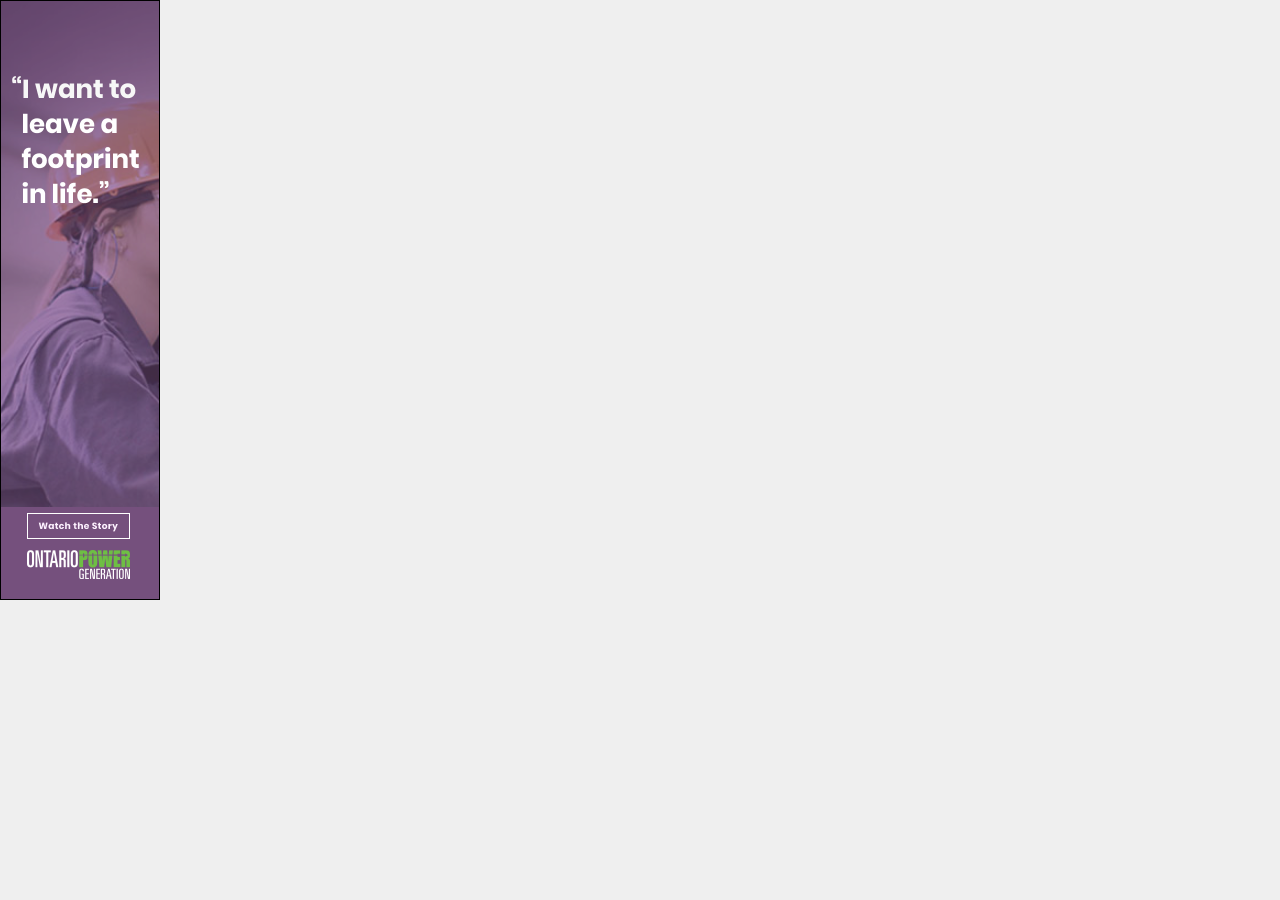
==== dev/opg_160x600/index.html @ 4f58e627 "on" ====
<!DOCTYPE html>
<html>
<head>	
	<title></title>
	<style>#banner{opacity: 0;}</style>
	<meta http-equiv="Content-Type" content="text/html; charset=utf-8">
	<meta name="ad.size" content="width=160, height=600">
	<script type="text/javascript"> var clickTag = "http://www.google.com"; </script>
	<link rel="stylesheet" href="./_styles/css/main.css" inline/>
	<script type="text/javascript" src="http://localhost:48626/takana.js"></script>
    <script type="text/javascript">takanaClient.run({host: 'localhost:48626'});</script>
</head>
<body>
<a href="javascript:window.open(window.clickTag)">
<div id="banner">
	<div class="outline"></div>
	<div class="frame frame1">
		

		<!-- <img class="retina" src="./images/f4.png" alt="" inline> -->
		<img class="retina hero" src="./images/hero.jpg" alt="" inline>		
		<div class="cover static"></div>
		<div class="cover rollover"></div>
		<img class="retina logos" src="./images/logos.png" alt="" inline>
		<!-- <div class="border"></div> -->

		<img class="retina t1" src="./images/t1.png" alt="" inline>
		
		<img class="retina masker t2 t2a" src="./images/t2a.png" alt="" inline>
		<img class="retina masker t2 t2b" src="./images/t2b.png" alt="" inline>
		<img class="retina masker t2 t2c" src="./images/t2c.png" alt="" inline>
		<img class="retina masker t2 t2d" src="./images/t2d.png" alt="" inline>

		<img class="retina masker t3 t3a" src="./images/t3a.png" alt="" inline>
		<img class="retina masker t3 t3b" src="./images/t3b.png" alt="" inline>

		<img class="retina t3 t3c" src="./images/t3c.png" alt="" inline>
		<div class="t3 greenbar"></div>


	</div>
	
</div>
</a>
</body>
<script src="https://s0.2mdn.net/ads/studio/cached_libs/tweenmax_2.1.2_min.js"></script>


<script src="_bundled/main.js" inline></script>
</html>
---- dev/opg_160x600/_styles/css/main.css ----
/*--------------------------------------------*/
/* reset */
/*--------------------------------------------*/
html, body, div, span, applet, object, iframe,
h1, h2, h3, h4, h5, h6, p, blockquote, pre,
a, abbr, acronym, address, big, cite, code,
del, dfn, em, img, ins, kbd, q, s, samp,
small, strike, strong, sub, sup, tt, var,
b, u, i, center,
dl, dt, dd, ol, ul, li,
fieldset, form, label, legend,
table, caption, tbody, tfoot, thead, tr, th, td,
article, aside, canvas, details, embed,
figure, figcaption, footer, header, hgroup,
menu, nav, output, ruby, section, summary,
time, mark, audio, video {
  margin: 0;
  padding: 0;
  border: 0;
  font-size: 100%;
  font: inherit;
  vertical-align: baseline;
}

/* HTML5 display-role reset for older browsers */
article, aside, details, figcaption, figure,
footer, header, hgroup, menu, nav, section {
  display: block;
}

body {
  line-height: 1;
}

ol, ul {
  list-style: none;
}

blockquote, q {
  quotes: none;
}

blockquote:before, blockquote:after,
q:before, q:after {
  content: '';
  content: none;
}

table {
  border-collapse: collapse;
  border-spacing: 0;
}

/*--------------------------------------------*/
/* common */
/*--------------------------------------------*/
html, body {
  box-sizing: border-box;
  margin: 0;
  padding: 0;
}

*, *:before, *:after {
  box-sizing: inherit;
}

a {
  color: inherit;
}

body {
  margin: 0;
  padding: 0;
  background-color: #EFEFEF;
}

canvas {
  display: block;
  top: 0;
  left: 0;
}

#banner {
  /* bigbox */
  width: 300px;
  height: 250px;
  overflow: hidden;
  position: relative;
  background-color: #76507e;
  -webkit-text-size-adjust: 100%;
  opacity: 1;
  cursor: pointer;
}

#banner > a {
  width: inherit;
  height: inherit;
}

canvas, .text, .frame, .outline, img {
  position: absolute;
}

img {
  vertical-align: top;
  -webkit-backface-visibility: hidden;
  -webkit-transform: translateZ(0) scale(1, 1);
}

.outline {
  z-index: 99;
  width: inherit;
  height: inherit;
  border: 1px solid black;
  pointer-events: none;
  position: absolute;
}

.frame {
  width: inherit;
  height: inherit;
  opacity: 0;
  top: 0;
  left: 0;
}

p {
  display: inline-block;
  -webkit-font-smoothing: antialiased;
  -moz-osx-font-smoothing: grayscale;
}

sup {
  font-size: 50%;
  vertical-align: top;
  position: relative;
  left: -3px;
}

.shadow {
  -webkit-filter: drop-shadow(5px 5px 9px black);
  filter: drop-shadow(5px 5px 9px black);
}

.retina {
  -webkit-transform: translate(0px, 0px) scale(0.5, 0.5);
  -ms-transform: translate(0px, 0px) scale(0.5, 0.5);
  transform: translate(0px, 0px) scale(0.5, 0.5);
  -webkit-backface-visibility: hidden;
  backface-visibility: hidden;
  -webkit-perspective: 1000px;
  perspective: 1000px;
  position: absolute;
  -webkit-transform-origin: 0 0;
  -ms-transform-origin: 0 0;
  transform-origin: 0 0;
  image-rendering: -webkit-optimize-contrast;
}

#legalBtn:hover ~ #legalContent {
  opacity: 1;
}

#legalContent {
  width: 100%;
  height: 100%;
  background-color: rgba(0, 0, 0, 0.9);
  -webkit-transform: translate(0px, 0px);
  -ms-transform: translate(0px, 0px);
  transform: translate(0px, 0px);
  -webkit-backface-visibility: hidden;
  backface-visibility: hidden;
  -webkit-perspective: 1000px;
  perspective: 1000px;
  position: absolute;
  color: white;
  font-family: 'Helvetica Neue', Helvetica, Arial, sans-serif;
  padding: 10px;
  font-size: 10px;
  z-index: 90;
  opacity: 0;
  font-weight: normal;
  line-height: 14px;
  transition: opacity .3s;
  pointer-events: none;
}

.hide {
  opacity: 0;
  -webkit-transform: translate(0px, 0px);
  -ms-transform: translate(0px, 0px);
  transform: translate(0px, 0px);
  -webkit-backface-visibility: hidden;
  backface-visibility: hidden;
  -webkit-perspective: 1000px;
  perspective: 1000px;
  position: absolute;
  z-index: 0;
  pointer-events: none;
}

#legalBtn {
  -webkit-transform: translate(0px, 0px);
  -ms-transform: translate(0px, 0px);
  transform: translate(0px, 0px);
  -webkit-backface-visibility: hidden;
  backface-visibility: hidden;
  -webkit-perspective: 1000px;
  perspective: 1000px;
  position: absolute;
  opacity: 1;
  width: 36px;
  height: 25px;
  background-color: red;
  opacity: 0;
}

.frame1 {
  opacity: 1;
}

.t1 {
  opacity: 0;
}

.t3 {
  opacity: 0;
}

#banner {
  font-size: 20px;
  color: #333;
  width: 160px;
  height: 600px;
}

.border {
  width: 101px;
  height: 27px;
  -webkit-transform: translate(24px, 202px);
  -ms-transform: translate(24px, 202px);
  transform: translate(24px, 202px);
  -webkit-backface-visibility: hidden;
  backface-visibility: hidden;
  -webkit-perspective: 1000px;
  perspective: 1000px;
  position: absolute;
  border: 2px solid white;
}

.greenbar {
  width: 3px;
  height: 19px;
  background-color: #66cc00;
  -webkit-transform: translate(50px, 151px);
  -ms-transform: translate(50px, 151px);
  transform: translate(50px, 151px);
  -webkit-backface-visibility: hidden;
  backface-visibility: hidden;
  -webkit-perspective: 1000px;
  perspective: 1000px;
  position: absolute;
}

.t3a, .t3b {
  -webkit-transform: translate(-4px, -15px) scale(0.5, 0.5);
  -ms-transform: translate(-4px, -15px) scale(0.5, 0.5);
  transform: translate(-4px, -15px) scale(0.5, 0.5);
  -webkit-backface-visibility: hidden;
  backface-visibility: hidden;
  -webkit-perspective: 1000px;
  perspective: 1000px;
  position: absolute;
}

.hero {
  -webkit-transform: translate(-171px, -153px) scale(1.1, 1.1);
  -ms-transform: translate(-171px, -153px) scale(1.1, 1.1);
  transform: translate(-171px, -153px) scale(1.1, 1.1);
  -webkit-backface-visibility: hidden;
  backface-visibility: hidden;
  -webkit-perspective: 1000px;
  perspective: 1000px;
  position: absolute;
}

.cover {
  -webkit-transform: translate(0px, 0px);
  -ms-transform: translate(0px, 0px);
  transform: translate(0px, 0px);
  -webkit-backface-visibility: hidden;
  backface-visibility: hidden;
  -webkit-perspective: 1000px;
  perspective: 1000px;
  position: absolute;
  width: 100%;
  height: 100%;
  background-color: #76507e;
  opacity: .25;
}

.cover.rollover {
  transition: .3s ease-out;
  opacity: 0;
}

#banner:hover .cover.rollover {
  opacity: .4;
}

/*# sourceMappingURL=main.css.map */
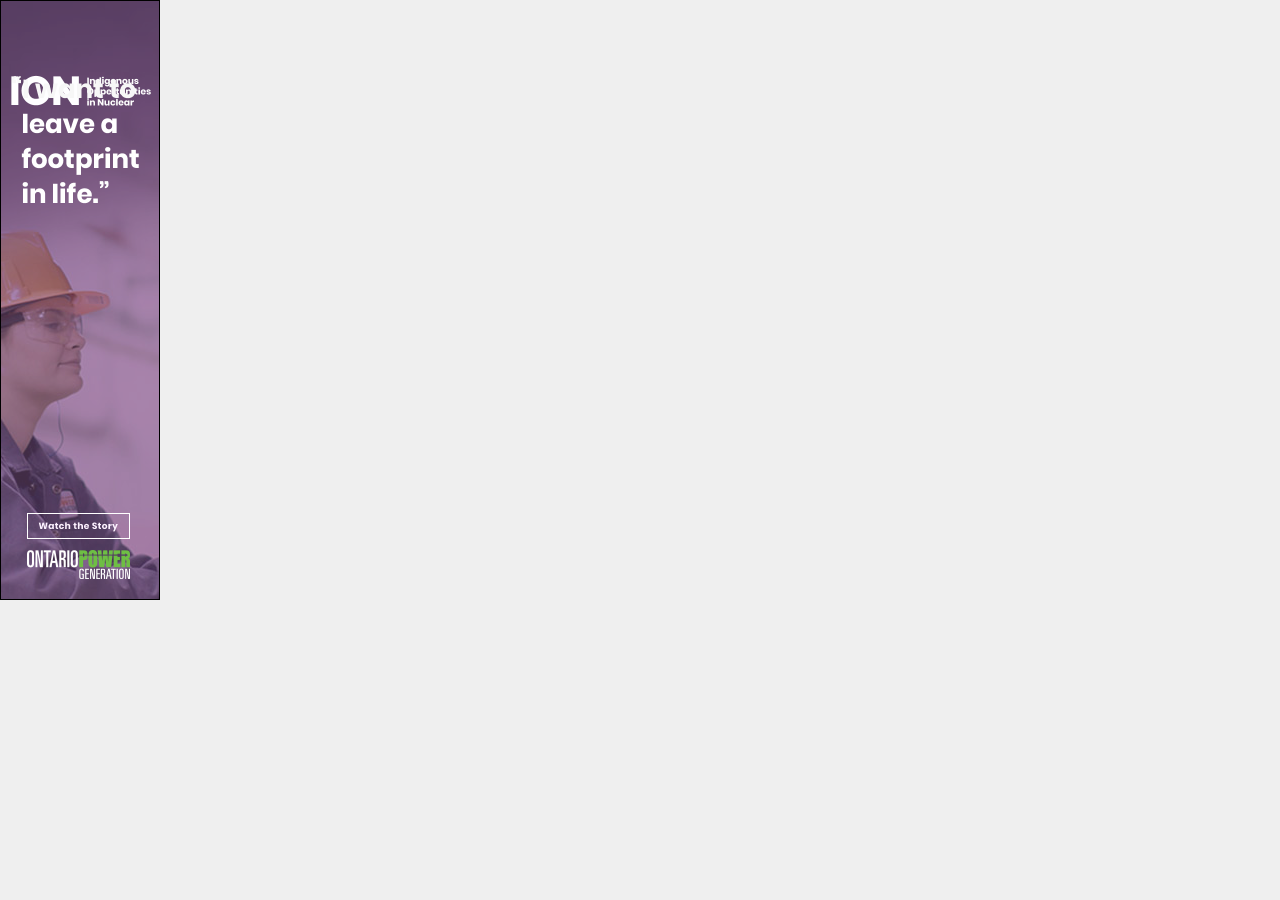
==== commit ce0ab3b8: "on" ====
--- a/dev/opg_160x600/index.html
+++ b/dev/opg_160x600/index.html
@@ -33,6 +33,10 @@
 
 		<img class="retina masker t3 t3a" src="./images/t3a.png" alt="" inline>
 		<img class="retina masker t3 t3b" src="./images/t3b.png" alt="" inline>
+		<img class="retina masker t3 t3c" src="./images/t3c.png" alt="" inline>
+		<img class="retina masker t3 t3d" src="./images/t3d.png" alt="" inline>
+		<img class="retina masker t3 t3e" src="./images/t3e.png" alt="" inline>
+		<img class="retina masker t3 t3f" src="./images/t3f.png" alt="" inline>
 
 		<img class="retina t3 t3c" src="./images/t3c.png" alt="" inline>
 		<div class="t3 greenbar"></div>
--- a/dev/opg_160x600/_styles/css/main.css
+++ b/dev/opg_160x600/_styles/css/main.css
@@ -219,10 +219,6 @@
   opacity: 1;
 }
 
-.t1 {
-  opacity: 0;
-}
-
 .t3 {
   opacity: 0;
 }
@@ -262,21 +258,10 @@
   position: absolute;
 }
 
-.t3a, .t3b {
-  -webkit-transform: translate(-4px, -15px) scale(0.5, 0.5);
-  -ms-transform: translate(-4px, -15px) scale(0.5, 0.5);
-  transform: translate(-4px, -15px) scale(0.5, 0.5);
-  -webkit-backface-visibility: hidden;
-  backface-visibility: hidden;
-  -webkit-perspective: 1000px;
-  perspective: 1000px;
-  position: absolute;
-}
-
 .hero {
-  -webkit-transform: translate(-171px, -153px) scale(1.1, 1.1);
-  -ms-transform: translate(-171px, -153px) scale(1.1, 1.1);
-  transform: translate(-171px, -153px) scale(1.1, 1.1);
+  -webkit-transform: translate(-271px, 0px) scale(1, 1);
+  -ms-transform: translate(-271px, 0px) scale(1, 1);
+  transform: translate(-271px, 0px) scale(1, 1);
   -webkit-backface-visibility: hidden;
   backface-visibility: hidden;
   -webkit-perspective: 1000px;
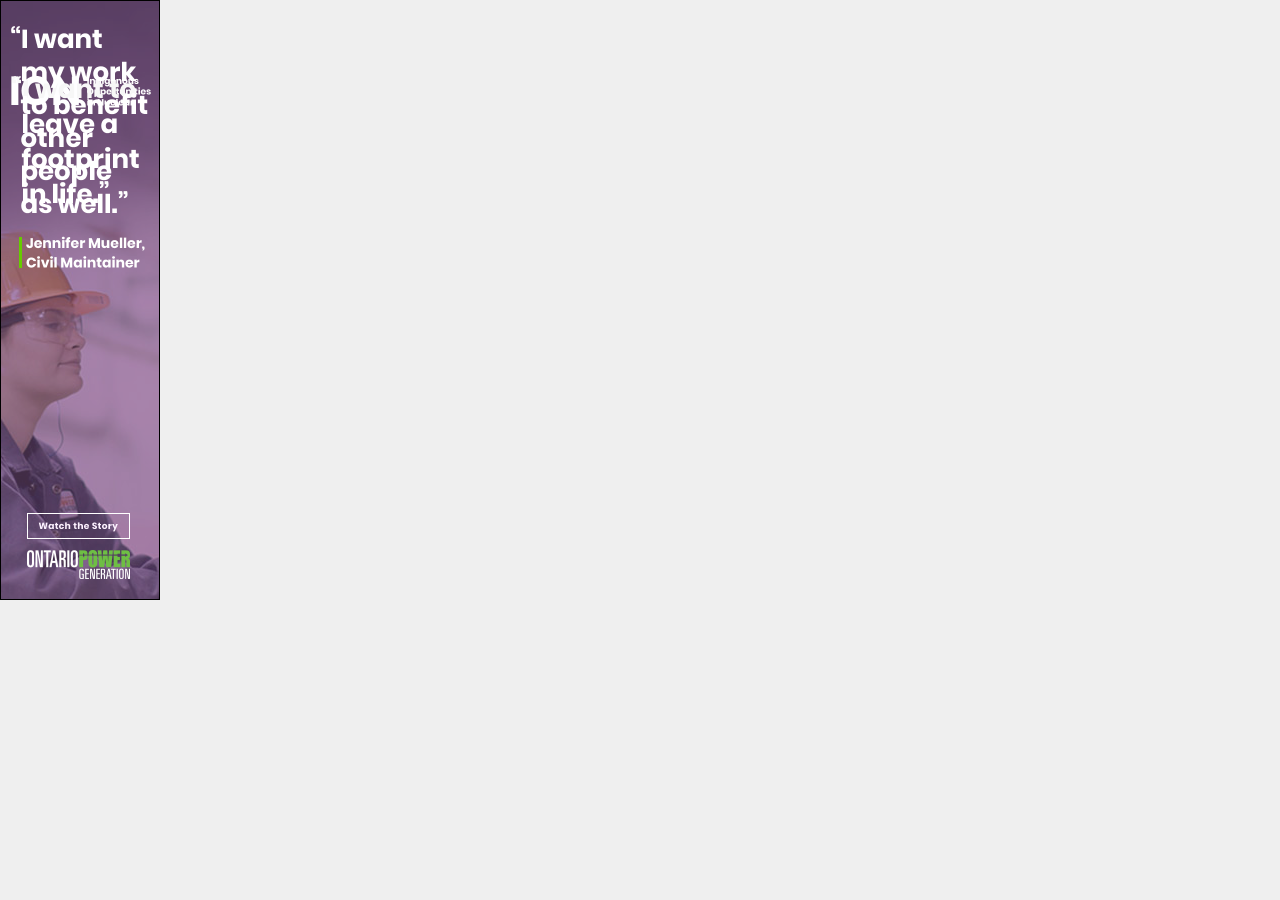
==== commit dfd5a1c5: "on" ====
--- a/dev/opg_160x600/index.html
+++ b/dev/opg_160x600/index.html
@@ -38,8 +38,8 @@
 		<img class="retina masker t3 t3e" src="./images/t3e.png" alt="" inline>
 		<img class="retina masker t3 t3f" src="./images/t3f.png" alt="" inline>
 
-		<img class="retina t3 t3c" src="./images/t3c.png" alt="" inline>
-		<div class="t3 greenbar"></div>
+		<img class="retina t3 engine" src="./images/engine.png" alt="" inline>
+		<!-- <div class="t3 greenbar"></div> -->
 
 
 	</div>
--- a/dev/opg_160x600/_styles/css/main.css
+++ b/dev/opg_160x600/_styles/css/main.css
@@ -219,10 +219,6 @@
   opacity: 1;
 }
 
-.t3 {
-  opacity: 0;
-}
-
 #banner {
   font-size: 20px;
   color: #333;
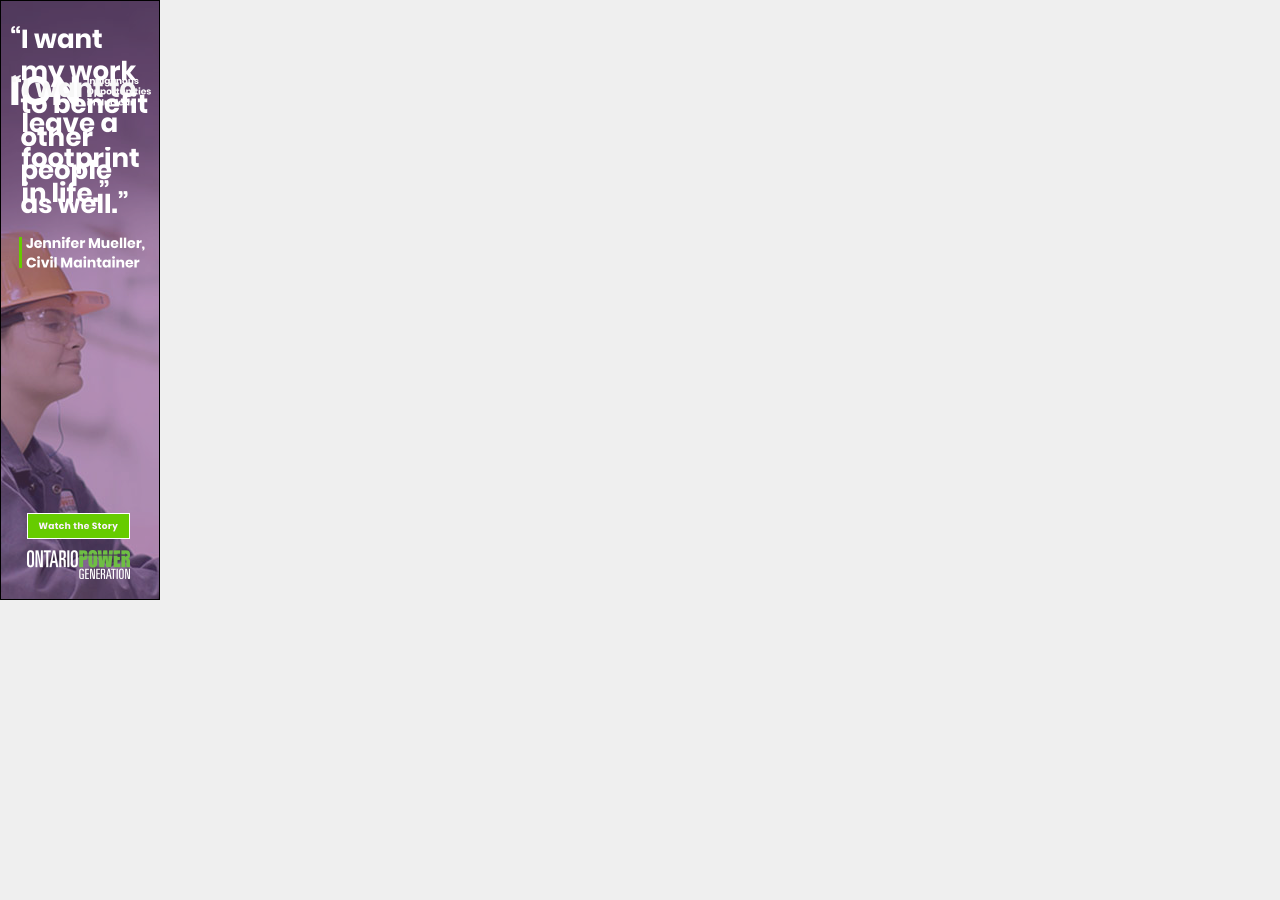
==== commit 36dff34c: "on" ====
--- a/dev/opg_160x600/index.html
+++ b/dev/opg_160x600/index.html
@@ -17,29 +17,71 @@
 	<div class="frame frame1">
 		
 
-		<!-- <img class="retina" src="./images/f4.png" alt="" inline> -->
+		<!-- <img class="" src="./frames/f3.jpg" alt="" inline> -->
 		<img class="retina hero" src="./images/hero.jpg" alt="" inline>		
+
 		<div class="cover static"></div>
 		<div class="cover rollover"></div>
+		<div class="cta"></div>
 		<img class="retina logos" src="./images/logos.png" alt="" inline>
 		<!-- <div class="border"></div> -->
 
-		<img class="retina t1" src="./images/t1.png" alt="" inline>
+		<!-- <img class="retina t1" src="./images/t1.png" alt="" inline> -->
+
+		<img class="retina ion ion_0" src="./images/ion.png" alt="" inline>
+		<img class="retina ion ion_1" src="./images/ion_1.png" alt="" inline>
+		<img class="retina ion ion_2" src="./images/ion_2.png" alt="" inline>
+		<img class="retina ion ion_3" src="./images/ion_3.png" alt="" inline>
+
+		<div class="masker t2 t2a">
+			<img class="retina" src="./images/t2a.png" alt="" inline>
+		</div>
+
+		<div class="masker t2 t2b">
+			<img class="retina" src="./images/t2b.png" alt="" inline>
+		</div>
+		<div class="masker t2 t2c">
+			<img class="retina" src="./images/t2c.png" alt="" inline>
+		</div>
+		<div class="masker t2 t2d">
+			<img class="retina" src="./images/t2d.png" alt="" inline>
+		</div>
+
+
+
+		<div class="masker t3 t3a">
+			<img class="retina" src="./images/t3a.png" alt="" inline>
+		</div>
+		<div class="masker t3 t3b">
+			<img class="retina" src="./images/t3b.png" alt="" inline>
+		</div>
+		<div class="masker t3 t3c">
+			<img class="retina" src="./images/t3c.png" alt="" inline>
+		</div>
+		<div class="masker t3 t3d">
+			<img class="retina" src="./images/t3d.png" alt="" inline>
+		</div>
+		<div class="masker t3 t3e">
+			<img class="retina" src="./images/t3e.png" alt="" inline>
+		</div>
+		<div class="masker t3 t3f">
+			<img class="retina" src="./images/t3f.png" alt="" inline>
+		</div>
 		
-		<img class="retina masker t2 t2a" src="./images/t2a.png" alt="" inline>
-		<img class="retina masker t2 t2b" src="./images/t2b.png" alt="" inline>
-		<img class="retina masker t2 t2c" src="./images/t2c.png" alt="" inline>
-		<img class="retina masker t2 t2d" src="./images/t2d.png" alt="" inline>
+		
+		
+		
+		
 
-		<img class="retina masker t3 t3a" src="./images/t3a.png" alt="" inline>
-		<img class="retina masker t3 t3b" src="./images/t3b.png" alt="" inline>
-		<img class="retina masker t3 t3c" src="./images/t3c.png" alt="" inline>
-		<img class="retina masker t3 t3d" src="./images/t3d.png" alt="" inline>
-		<img class="retina masker t3 t3e" src="./images/t3e.png" alt="" inline>
-		<img class="retina masker t3 t3f" src="./images/t3f.png" alt="" inline>
+		
+		
+		
+		
+		
+		
 
 		<img class="retina t3 engine" src="./images/engine.png" alt="" inline>
-		<!-- <div class="t3 greenbar"></div> -->
+		
 
 
 	</div>
--- a/dev/opg_160x600/_styles/css/main.css
+++ b/dev/opg_160x600/_styles/css/main.css
@@ -219,25 +219,238 @@
   opacity: 1;
 }
 
+.masker {
+  width: 160px;
+  height: 30px;
+  position: absolute;
+  overflow: hidden;
+}
+
+.masker.t2a {
+  -webkit-transform: translate(0px, 74px);
+  -ms-transform: translate(0px, 74px);
+  transform: translate(0px, 74px);
+  -webkit-backface-visibility: hidden;
+  backface-visibility: hidden;
+  -webkit-perspective: 1000px;
+  perspective: 1000px;
+  position: absolute;
+}
+
+.masker.t2a img {
+  -webkit-transform: translate(0px, -75px) scale(0.5, 0.5);
+  -ms-transform: translate(0px, -75px) scale(0.5, 0.5);
+  transform: translate(0px, -75px) scale(0.5, 0.5);
+  -webkit-backface-visibility: hidden;
+  backface-visibility: hidden;
+  -webkit-perspective: 1000px;
+  perspective: 1000px;
+  position: absolute;
+}
+
+.masker.t2b {
+  -webkit-transform: translate(0px, 110px);
+  -ms-transform: translate(0px, 110px);
+  transform: translate(0px, 110px);
+  -webkit-backface-visibility: hidden;
+  backface-visibility: hidden;
+  -webkit-perspective: 1000px;
+  perspective: 1000px;
+  position: absolute;
+}
+
+.masker.t2b img {
+  -webkit-transform: translate(0px, -111px) scale(0.5, 0.5);
+  -ms-transform: translate(0px, -111px) scale(0.5, 0.5);
+  transform: translate(0px, -111px) scale(0.5, 0.5);
+  -webkit-backface-visibility: hidden;
+  backface-visibility: hidden;
+  -webkit-perspective: 1000px;
+  perspective: 1000px;
+  position: absolute;
+}
+
+.masker.t2c {
+  -webkit-transform: translate(0px, 147px);
+  -ms-transform: translate(0px, 147px);
+  transform: translate(0px, 147px);
+  -webkit-backface-visibility: hidden;
+  backface-visibility: hidden;
+  -webkit-perspective: 1000px;
+  perspective: 1000px;
+  position: absolute;
+}
+
+.masker.t2c img {
+  -webkit-transform: translate(0px, -148px) scale(0.5, 0.5);
+  -ms-transform: translate(0px, -148px) scale(0.5, 0.5);
+  transform: translate(0px, -148px) scale(0.5, 0.5);
+  -webkit-backface-visibility: hidden;
+  backface-visibility: hidden;
+  -webkit-perspective: 1000px;
+  perspective: 1000px;
+  position: absolute;
+}
+
+.masker.t2d {
+  -webkit-transform: translate(0px, 177px);
+  -ms-transform: translate(0px, 177px);
+  transform: translate(0px, 177px);
+  -webkit-backface-visibility: hidden;
+  backface-visibility: hidden;
+  -webkit-perspective: 1000px;
+  perspective: 1000px;
+  position: absolute;
+}
+
+.masker.t2d img {
+  -webkit-transform: translate(0px, -178px) scale(0.5, 0.5);
+  -ms-transform: translate(0px, -178px) scale(0.5, 0.5);
+  transform: translate(0px, -178px) scale(0.5, 0.5);
+  -webkit-backface-visibility: hidden;
+  backface-visibility: hidden;
+  -webkit-perspective: 1000px;
+  perspective: 1000px;
+  position: absolute;
+}
+
+.masker.t3a {
+  -webkit-transform: translate(0px, 25px);
+  -ms-transform: translate(0px, 25px);
+  transform: translate(0px, 25px);
+  -webkit-backface-visibility: hidden;
+  backface-visibility: hidden;
+  -webkit-perspective: 1000px;
+  perspective: 1000px;
+  position: absolute;
+}
+
+.masker.t3a img {
+  -webkit-transform: translate(0px, -25px) scale(0.5, 0.5);
+  -ms-transform: translate(0px, -25px) scale(0.5, 0.5);
+  transform: translate(0px, -25px) scale(0.5, 0.5);
+  -webkit-backface-visibility: hidden;
+  backface-visibility: hidden;
+  -webkit-perspective: 1000px;
+  perspective: 1000px;
+  position: absolute;
+}
+
+.masker.t3b {
+  -webkit-transform: translate(0px, 60px);
+  -ms-transform: translate(0px, 60px);
+  transform: translate(0px, 60px);
+  -webkit-backface-visibility: hidden;
+  backface-visibility: hidden;
+  -webkit-perspective: 1000px;
+  perspective: 1000px;
+  position: absolute;
+}
+
+.masker.t3b img {
+  -webkit-transform: translate(0px, -61px) scale(0.5, 0.5);
+  -ms-transform: translate(0px, -61px) scale(0.5, 0.5);
+  transform: translate(0px, -61px) scale(0.5, 0.5);
+  -webkit-backface-visibility: hidden;
+  backface-visibility: hidden;
+  -webkit-perspective: 1000px;
+  perspective: 1000px;
+  position: absolute;
+}
+
+.masker.t3c {
+  -webkit-transform: translate(0px, 88px);
+  -ms-transform: translate(0px, 88px);
+  transform: translate(0px, 88px);
+  -webkit-backface-visibility: hidden;
+  backface-visibility: hidden;
+  -webkit-perspective: 1000px;
+  perspective: 1000px;
+  position: absolute;
+}
+
+.masker.t3c img {
+  -webkit-transform: translate(0px, -89px) scale(0.5, 0.5);
+  -ms-transform: translate(0px, -89px) scale(0.5, 0.5);
+  transform: translate(0px, -89px) scale(0.5, 0.5);
+  -webkit-backface-visibility: hidden;
+  backface-visibility: hidden;
+  -webkit-perspective: 1000px;
+  perspective: 1000px;
+  position: absolute;
+}
+
+.masker.t3d {
+  -webkit-transform: translate(0px, 123px);
+  -ms-transform: translate(0px, 123px);
+  transform: translate(0px, 123px);
+  -webkit-backface-visibility: hidden;
+  backface-visibility: hidden;
+  -webkit-perspective: 1000px;
+  perspective: 1000px;
+  position: absolute;
+}
+
+.masker.t3d img {
+  -webkit-transform: translate(0px, -124px) scale(0.5, 0.5);
+  -ms-transform: translate(0px, -124px) scale(0.5, 0.5);
+  transform: translate(0px, -124px) scale(0.5, 0.5);
+  -webkit-backface-visibility: hidden;
+  backface-visibility: hidden;
+  -webkit-perspective: 1000px;
+  perspective: 1000px;
+  position: absolute;
+}
+
+.masker.t3e {
+  -webkit-transform: translate(0px, 159px);
+  -ms-transform: translate(0px, 159px);
+  transform: translate(0px, 159px);
+  -webkit-backface-visibility: hidden;
+  backface-visibility: hidden;
+  -webkit-perspective: 1000px;
+  perspective: 1000px;
+  position: absolute;
+}
+
+.masker.t3e img {
+  -webkit-transform: translate(0px, -160px) scale(0.5, 0.5);
+  -ms-transform: translate(0px, -160px) scale(0.5, 0.5);
+  transform: translate(0px, -160px) scale(0.5, 0.5);
+  -webkit-backface-visibility: hidden;
+  backface-visibility: hidden;
+  -webkit-perspective: 1000px;
+  perspective: 1000px;
+  position: absolute;
+}
+
+.masker.t3f {
+  -webkit-transform: translate(0px, 189px);
+  -ms-transform: translate(0px, 189px);
+  transform: translate(0px, 189px);
+  -webkit-backface-visibility: hidden;
+  backface-visibility: hidden;
+  -webkit-perspective: 1000px;
+  perspective: 1000px;
+  position: absolute;
+}
+
+.masker.t3f img {
+  -webkit-transform: translate(0px, -189px) scale(0.5, 0.5);
+  -ms-transform: translate(0px, -189px) scale(0.5, 0.5);
+  transform: translate(0px, -189px) scale(0.5, 0.5);
+  -webkit-backface-visibility: hidden;
+  backface-visibility: hidden;
+  -webkit-perspective: 1000px;
+  perspective: 1000px;
+  position: absolute;
+}
+
 #banner {
   font-size: 20px;
   color: #333;
   width: 160px;
   height: 600px;
-}
-
-.border {
-  width: 101px;
-  height: 27px;
-  -webkit-transform: translate(24px, 202px);
-  -ms-transform: translate(24px, 202px);
-  transform: translate(24px, 202px);
-  -webkit-backface-visibility: hidden;
-  backface-visibility: hidden;
-  -webkit-perspective: 1000px;
-  perspective: 1000px;
-  position: absolute;
-  border: 2px solid white;
 }
 
 .greenbar {
@@ -254,6 +467,22 @@
   position: absolute;
 }
 
+.cta {
+  width: 101px;
+  height: 25px;
+  -webkit-transform: translate(28px, 513px);
+  -ms-transform: translate(28px, 513px);
+  transform: translate(28px, 513px);
+  -webkit-backface-visibility: hidden;
+  backface-visibility: hidden;
+  -webkit-perspective: 1000px;
+  perspective: 1000px;
+  position: absolute;
+  background-color: #66cc00;
+  transition: .3s ease-out;
+  opacity: 0;
+}
+
 .hero {
   -webkit-transform: translate(-271px, 0px) scale(1, 1);
   -ms-transform: translate(-271px, 0px) scale(1, 1);
@@ -280,13 +509,8 @@
   opacity: .25;
 }
 
-.cover.rollover {
-  transition: .3s ease-out;
-  opacity: 0;
-}
-
-#banner:hover .cover.rollover {
-  opacity: .4;
+#banner:hover .cta {
+  opacity: 1;
 }
 
 /*# sourceMappingURL=main.css.map */
